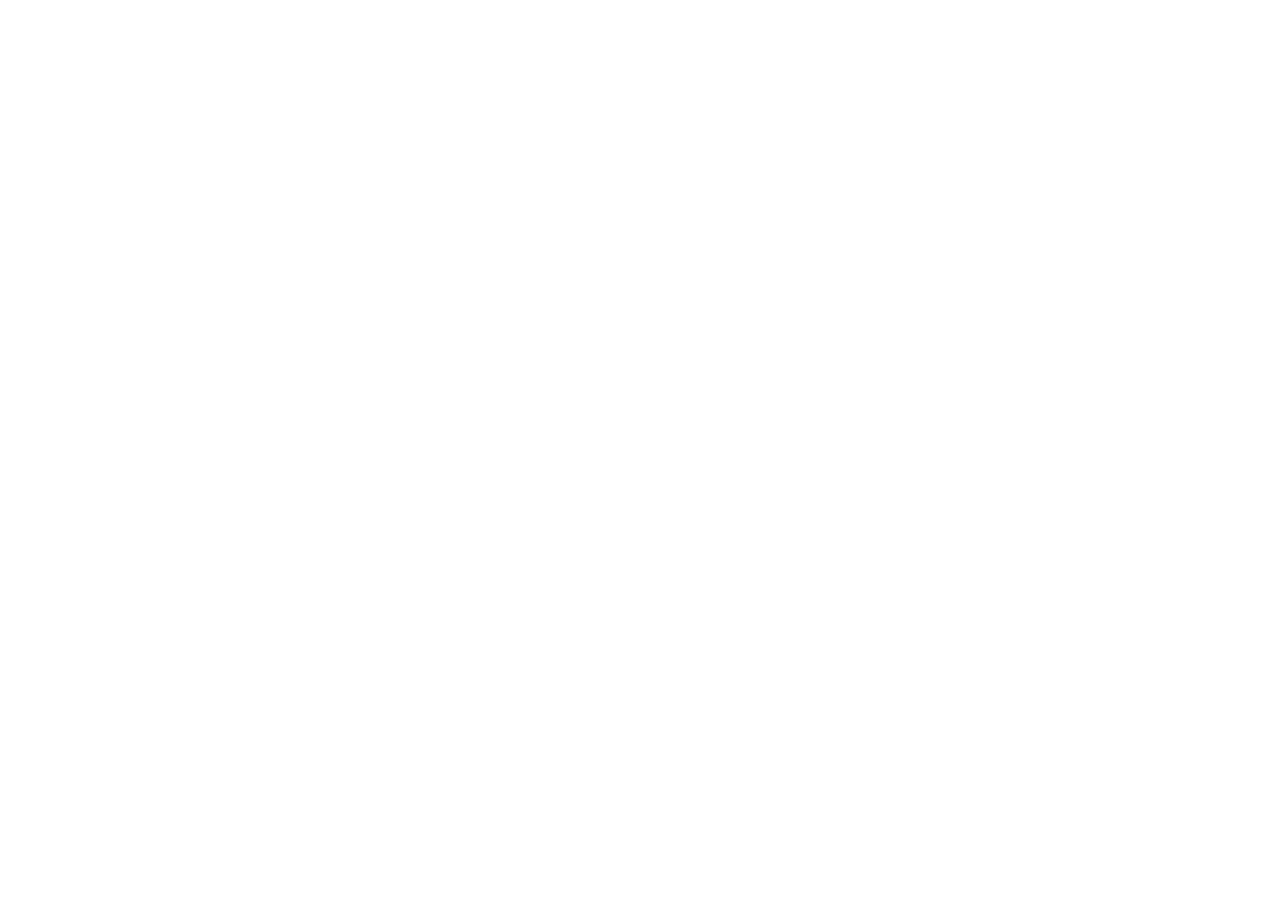
==== balance_sheet/index.html @ 1daa8280 "Initial commit" ====
<!DOCTYPE html>
<html lang="en">
<head>
    <meta charset="UTF-8">
    <meta http-equiv="X-UA-Compatible" content="IE=edge">
    <meta name="viewport" content="width=device-width, initial-scale=1.0">
    <link rel="stylesheet" href="styles.css">
    <title>Balance Sheet</title>
</head>
<body>
    
</body>
</html>
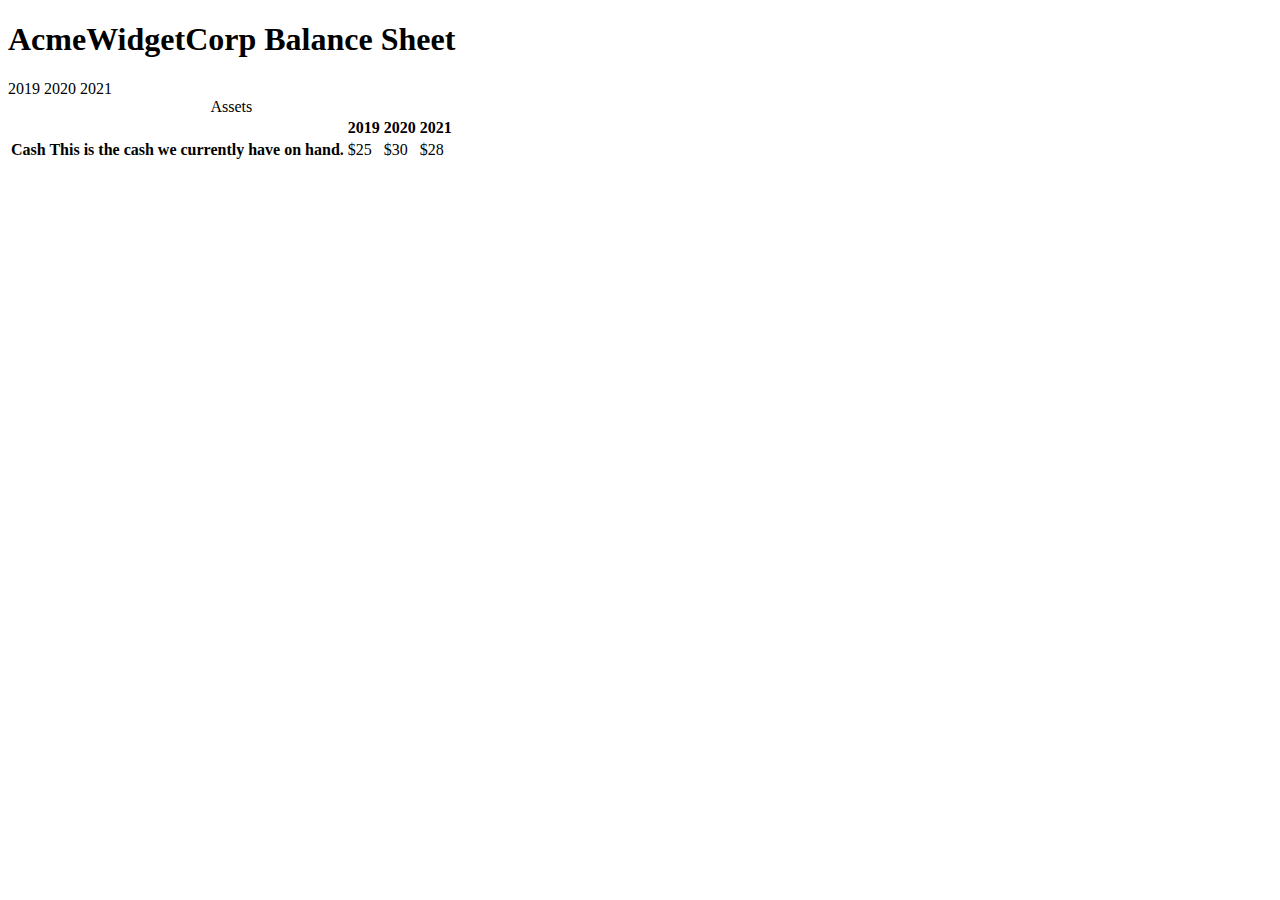
==== commit e5ac57d0: "Start layout" ====
--- a/balance_sheet/index.html
+++ b/balance_sheet/index.html
@@ -1,5 +1,6 @@
 <!DOCTYPE html>
 <html lang="en">
+
 <head>
     <meta charset="UTF-8">
     <meta http-equiv="X-UA-Compatible" content="IE=edge">
@@ -7,7 +8,54 @@
     <link rel="stylesheet" href="styles.css">
     <title>Balance Sheet</title>
 </head>
+
 <body>
-    
+    <main>
+        <section>
+            <h1>
+                <span class="flex">
+                    <span>AcmeWidgetCorp</span>
+                    <span>Balance Sheet</span>
+                </span>
+            </h1>
+            <div id="years" aria-hidden="true">
+                <span class="year">2019</span>
+                <span class="year">2020</span>
+                <span class="year">2021</span>
+            </div>
+            <div class="table-wrap">
+                <table>
+                    <caption>Assets</caption>
+                    <thead>
+                        <tr>
+                            <td></td>
+                            <th><span class="sr-only year">2019</span></th>
+                            <th><span class="sr-only year">2020</span></th>
+                            <th class="current"><span class="sr-only year">2021</span></th>
+                        </tr>
+                    </thead>
+                    <tbody>
+                        <tr class="data">
+                            <th>Cash <span class="description">This is the cash we currently have on hand.</span></th>
+                            <td>$25</td>
+                            <td>$30</td>
+                            <td class="current">$28</td>
+                        </tr>
+                        <tr class="data">
+                        </tr>
+                        <tr class="data">
+                        </tr>
+                        <tr class="total">
+                        </tr>
+                    </tbody>
+                </table>
+                <table>
+                </table>
+                <table>
+                </table>
+            </div>
+        </section>
+    </main>
 </body>
+
 </html>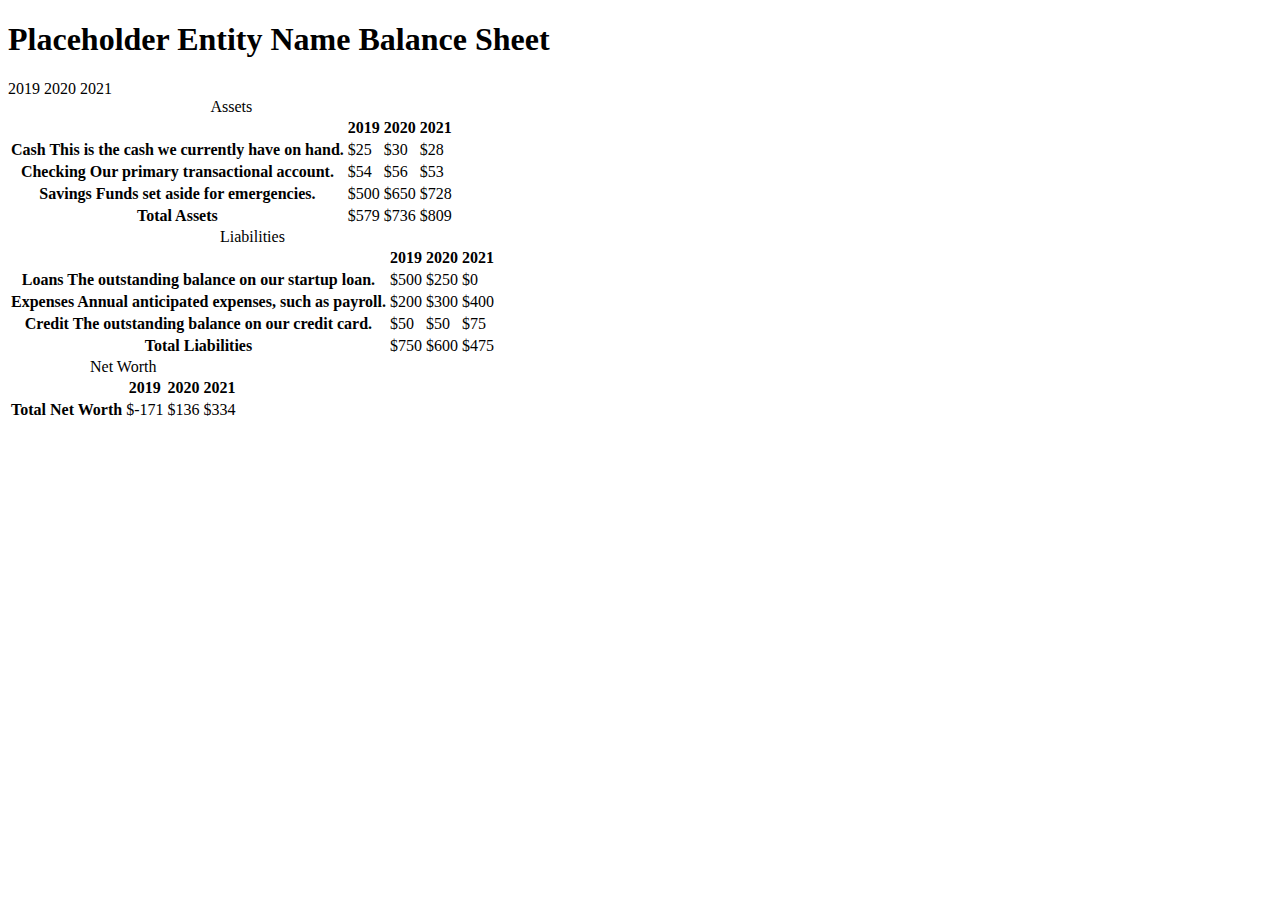
==== commit 3d42caa1: "Finish pre-styled layout html" ====
--- a/balance_sheet/index.html
+++ b/balance_sheet/index.html
@@ -14,7 +14,7 @@
         <section>
             <h1>
                 <span class="flex">
-                    <span>AcmeWidgetCorp</span>
+                    <span>Placeholder Entity Name</span>
                     <span>Balance Sheet</span>
                 </span>
             </h1>
@@ -42,16 +42,81 @@
                             <td class="current">$28</td>
                         </tr>
                         <tr class="data">
+                            <th>Checking <span class="description">Our primary transactional account.</span></th>
+                            <td>$54</td>
+                            <td>$56</td>
+                            <td class="current">$53</td>
                         </tr>
                         <tr class="data">
+                            <th>Savings <span class="description">Funds set aside for emergencies.</span></th>
+                            <td>$500</td>
+                            <td>$650</td>
+                            <td class="current">$728</td>
                         </tr>
                         <tr class="total">
+                            <th>Total <span class="sr-only">Assets</span></th>
+                            <td>$579</td>
+                            <td>$736</td>
+                            <td class="current">$809</td>
                         </tr>
                     </tbody>
                 </table>
                 <table>
+                    <caption>Liabilities</caption>
+                    <thead>
+                        <tr>
+                            <td></td>
+                            <th><span class="sr-only">2019</span></th>
+                            <th><span class="sr-only">2020</span></th>
+                            <th><span class="sr-only">2021</span></th>
+                        </tr>
+                    </thead>
+                    <tbody>
+                        <tr class="data">
+                            <th>Loans <span class="description">The outstanding balance on our startup loan.</span></th>
+                            <td>$500</td>
+                            <td>$250</td>
+                            <td class="current">$0</td>
+                        </tr>
+                        <tr class="data">
+                            <th>Expenses <span class="description">Annual anticipated expenses, such as payroll.</span>
+                            </th>
+                            <td>$200</td>
+                            <td>$300</td>
+                            <td class="current">$400</td>
+                        </tr>
+                        <tr class="data">
+                            <th>Credit <span class="description">The outstanding balance on our credit card.</span></th>
+                            <td>$50</td>
+                            <td>$50</td>
+                            <td class="current">$75</td>
+                        </tr>
+                        <tr class="total">
+                            <th>Total <span class="sr-only">Liabilities</span></th>
+                            <td>$750</td>
+                            <td>$600</td>
+                            <td class="current">$475</td>
+                        </tr>
+                    </tbody>
                 </table>
                 <table>
+                    <caption>Net Worth</caption>
+                    <thead>
+                        <tr>
+                            <td></td>
+                            <th><span class="sr-only">2019</span></th>
+                            <th><span class="sr-only">2020</span></th>
+                            <th><span class="sr-only">2021</span></th>
+                        </tr>
+                    </thead>
+                    <tbody>
+                        <tr class="total">
+                            <th>Total <span class="sr-only">Net Worth</span></th>
+                            <td>$-171</td>
+                            <td>$136</td>
+                            <td class="current">$334</td>
+                        </tr>
+                    </tbody>
                 </table>
             </div>
         </section>
